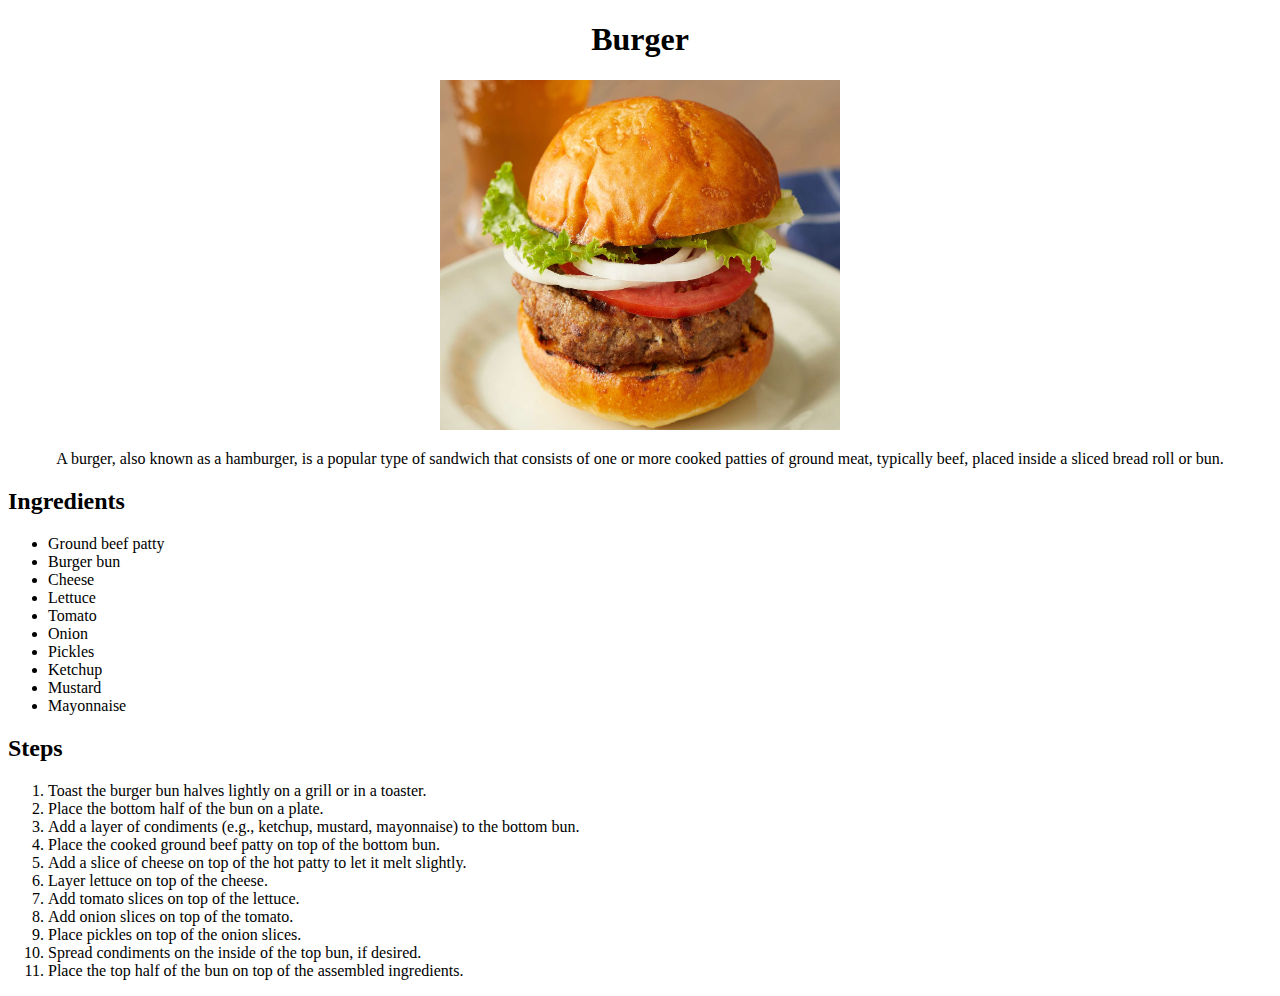
==== burger.html @ a6987ec2 "Create index.html and burger.html as the first recipe" ====
<!DOCTYPE html>
<html lang="en">
    <head>
        <meta charset="UTF-8">
        <title>How to make a burger</title>
    </head>
    <body>
        <center>
        <h1>Burger</h1>
        <img src="./images/burger.jpg" alt="A tasty burger with two buns, a patty, slices of onion and tomato." height="350" width="400">
        <p>A burger, also known as a hamburger, is a popular type of sandwich that consists of one or more cooked patties of ground meat, typically beef,
        placed inside a sliced bread roll or bun.</p>
        </center>
        <h2>Ingredients</h2>
        <ul>
            <li>Ground beef patty</li>
            <li>Burger bun</li>
            <li>Cheese</li>
            <li>Lettuce</li>
            <li>Tomato</li>
            <li>Onion</li>
            <li>Pickles</li>
            <li>Ketchup</li>
            <li>Mustard</li>
            <li>Mayonnaise</li>
        </ul>
        <h2>Steps</h2>
        <ol>
            <li>Toast the burger bun halves lightly on a grill or in a toaster.</li>
            <li>Place the bottom half of the bun on a plate.</li>
            <li>Add a layer of condiments (e.g., ketchup, mustard, mayonnaise) to the bottom bun.</li>
            <li>Place the cooked ground beef patty on top of the bottom bun.</li>
            <li>Add a slice of cheese on top of the hot patty to let it melt slightly.</li>
            <li>Layer lettuce on top of the cheese.</li>
            <li>Add tomato slices on top of the lettuce.</li>
            <li>Add onion slices on top of the tomato.</li>
            <li>Place pickles on top of the onion slices.</li>
            <li>Spread condiments on the inside of the top bun, if desired.</li>
            <li>Place the top half of the bun on top of the assembled ingredients.</li>
        </ol>
        
    </body>
</html>
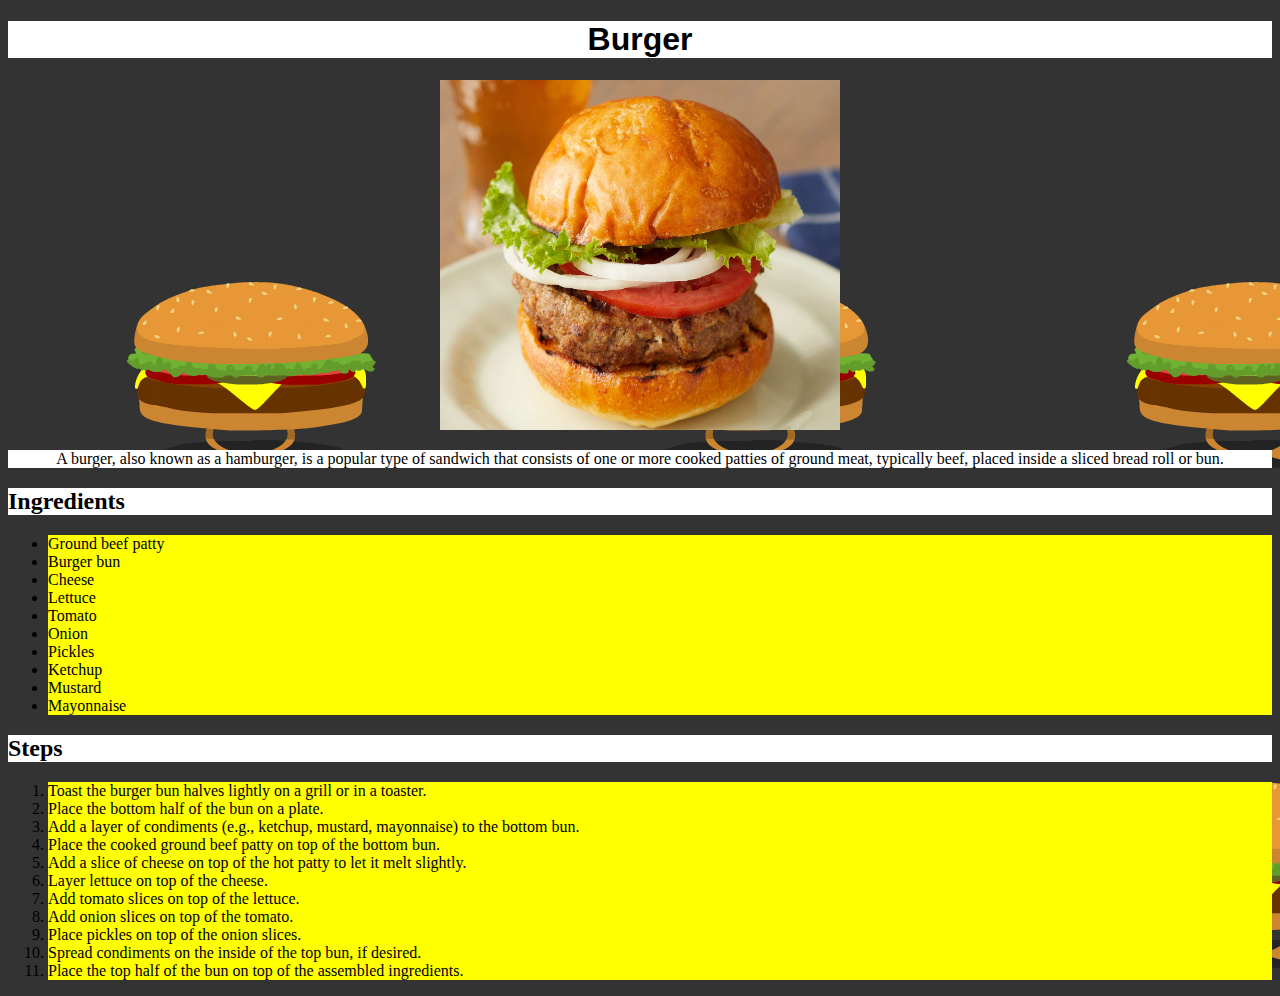
==== commit 01dd2298: "Add CSS to all files" ====
--- a/burger.html
+++ b/burger.html
@@ -1,8 +1,9 @@
 <!DOCTYPE html>
-<html lang="en">
+<html lang="en" class="backburger">
     <head>
         <meta charset="UTF-8">
         <title>How to make a burger</title>
+        <link rel="stylesheet" href="styles.css">
     </head>
     <body>
         <center>
--- a/styles.css
+++ b/styles.css
@@ -0,0 +1,50 @@
+.chef {
+    background-image: url(./images/chef.gif);
+}
+
+.backburger {
+    background-image: url(./images/backburger.gif);
+}
+
+.pizza {
+    background-image: url(./images/pizza.gif);
+}
+
+.ramenback {
+    background-image: url(./images/ramen.gif);
+}
+
+h1 {
+    font-family: "Inter", "Helvetica Neue", "Arial", sans-serif;
+    background-color: white;
+}
+
+.title {
+    font-size: 35px;
+    background-color: white;
+}
+
+.title.burger {
+    font-family: 'Courier New', Courier, monospace;    
+}
+
+.pizza {
+    font-family: 'Gill Sans', 'Gill Sans MT', Calibri, 'Trebuchet MS', sans-serif;
+}
+
+.ramen{
+    font-family: 'Times New Roman', 'Arial', sans-serif;
+}
+
+p {
+    background-color: white;
+}
+
+li {
+    background-color: yellow;
+}
+
+h2 {
+    background-color: white;
+}
+
